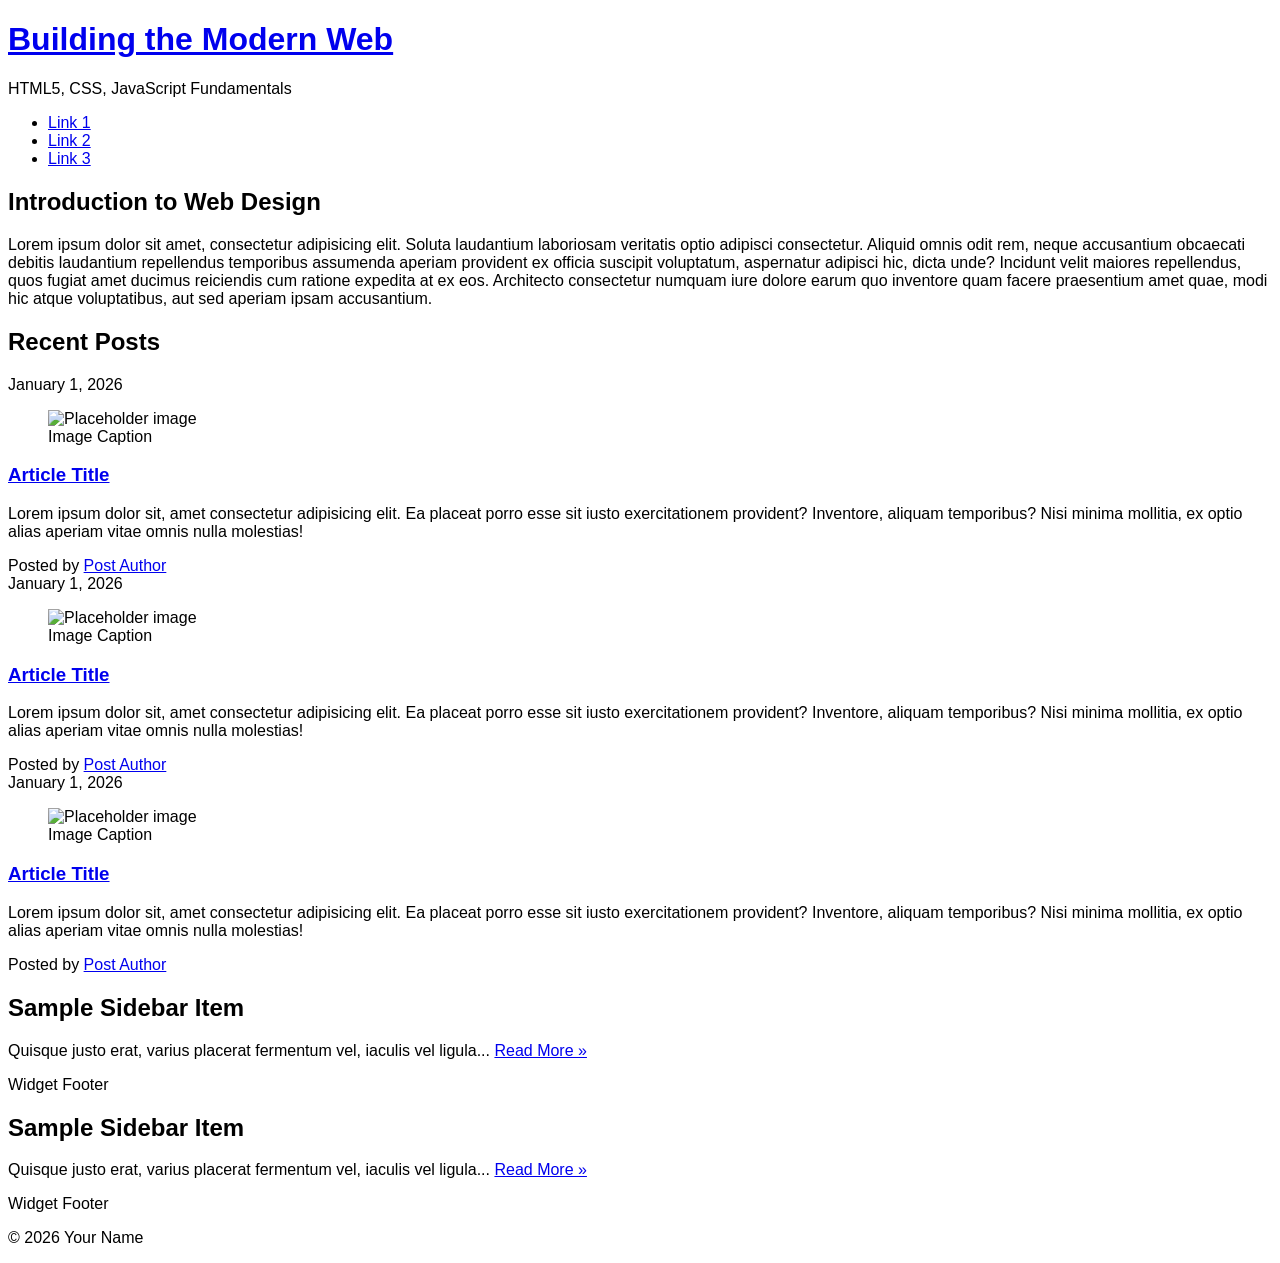
==== css-demo/index.html @ c875088e "Added css to homepage" ====
<!DOCTYPE html>
<html lang="en">

<head>
  <title>IFSC 11003 - Prototype</title>
  <meta charset="UTF-8" />
  <meta name="description" content="Keyword rich narrative on site purpose" />
  <meta name="author" content="Student Name" />
  <meta name="viewport" content="width=device-width, initial-scale=1" />

  <!-- Style Sheet -->
  <link href="assets/css/style.css" rel="stylesheet" />
</head>

<body>
  <a class="visually-hidden" href="#main-content">Skip to main content</a>
  <header class="primary">
    <h1><a href="index.html">Building the Modern Web</a></h1>
    <p class="subtitle">HTML5, CSS, JavaScript Fundamentals</p>
    <nav class="primary container" aria-label="Primary">
      <ul>
        <li><a href="#">Link 1</a></li>
        <li><a href="#">Link 2</a></li>
        <li><a href="#">Link 3</a></li>
      </ul>
    </nav>
  </header>

  <!-- Main landmark gives you a clean selector target for weeks 6–9 -->
  <main id="main-content" class="container">

    <section id="content">
      <h2>Introduction to Web Design</h2>
      <p>
        Lorem ipsum dolor sit amet, consectetur adipisicing elit. Soluta laudantium laboriosam veritatis optio adipisci consectetur. Aliquid omnis odit rem, neque accusantium obcaecati debitis laudantium repellendus temporibus assumenda aperiam provident ex officia suscipit voluptatum, aspernatur adipisci hic, dicta unde? Incidunt velit maiores repellendus, quos fugiat amet ducimus reiciendis cum ratione expedita at ex eos. Architecto consectetur numquam iure dolore earum quo inventore quam facere praesentium amet quae, modi hic atque voluptatibus, aut sed aperiam ipsam accusantium.
      </p>
    </section>

    <section id="blog" aria-labelledby="recent-posts">
      <h2 id="recent-posts">Recent Posts</h2>

      <article class="post">
        <header>
          <time class="post-date" datetime="2026-01-01">January 1, 2026</time>

          <figure>
            <img src="https://placehold.co/300x200" alt="Placeholder image" />
            <figcaption>Image Caption</figcaption>
          </figure>

          <h3><a href="#" rel="bookmark">Article Title</a></h3>
        </header>

        <p>
          Lorem ipsum dolor sit, amet consectetur adipisicing elit. Ea placeat porro esse sit iusto exercitationem provident? Inventore, aliquam temporibus? Nisi minima mollitia, ex optio alias aperiam vitae omnis nulla molestias!
        </p>

        <footer class="post-meta">
          Posted by <a href="#">Post Author</a>
        </footer>
      </article>

      <article class="post">
        <header>
          <time class="post-date" datetime="2026-01-01">January 1, 2026</time>

          <figure>
            <img src="https://placehold.co/300x200" alt="Placeholder image" />
            <figcaption>Image Caption</figcaption>
          </figure>

          <h3><a href="#" rel="bookmark">Article Title</a></h3>
        </header>

        <p>
          Lorem ipsum dolor sit, amet consectetur adipisicing elit. Ea placeat porro esse sit iusto exercitationem provident? Inventore, aliquam temporibus? Nisi minima mollitia, ex optio alias aperiam vitae omnis nulla molestias!
        </p>

        <footer class="post-meta">
          Posted by <a href="#">Post Author</a>
        </footer>
      </article>

      <article class="post">
        <header>
          <time class="post-date" datetime="2026-01-01">January 1, 2026</time>

          <figure>
            <img src="https://placehold.co/300x200" alt="Placeholder image" />
            <figcaption>Image Caption</figcaption>
          </figure>

          <h3><a href="#" rel="bookmark">Article Title</a></h3>
        </header>

        <p>
Lorem ipsum dolor sit, amet consectetur adipisicing elit. Ea placeat porro esse sit iusto exercitationem provident? Inventore, aliquam temporibus? Nisi minima mollitia, ex optio alias aperiam vitae omnis nulla molestias!
        </p>

        <footer class="post-meta">
          Posted by <a href="#">Post Author</a>
        </footer>
      </article>

    </section>

  </main>
  <aside aria-label="Sidebar">
    <div class="container">

      <article class="widget">
        <header>
          <h2>Sample Sidebar Item</h2>
        </header>

        <p>
          Quisque justo erat, varius placerat fermentum vel, iaculis vel ligula...
          <a href="#">Read More &raquo;</a>
        </p>

        <footer>Widget Footer</footer>
      </article>

      <article class="widget">
        <header>
          <h2>Sample Sidebar Item</h2>
        </header>

        <p>
          Quisque justo erat, varius placerat fermentum vel, iaculis vel ligula...
          <a href="#">Read More &raquo;</a>
        </p>

        <footer>Widget Footer</footer>
      </article>

    </div>
  </aside>

  <footer class="primary">
    <p>&copy; 2026 Your Name</p>
  </footer>

</body>

</html>
---- css-demo/assets/css/style.css ----
/* ---------------Box Sizing----------------- */
html {
  box-sizing: border-box;
}
*,
*:before,
*:after {
  box-sizing: inherit;
}
 
 
/* Skip link utility: hidden until focused */
.visually-hidden {
  border: 0;
  clip: rect(0, 0, 0, 0);
  height: 1px;
  margin: -1px;
  overflow: hidden;
  padding: 0;
  position: absolute;
  white-space: nowrap;
  width: 1px;
}

body{
    font-family: Helvetica Neue,Helvetica,Arial,sans-serif; 
}
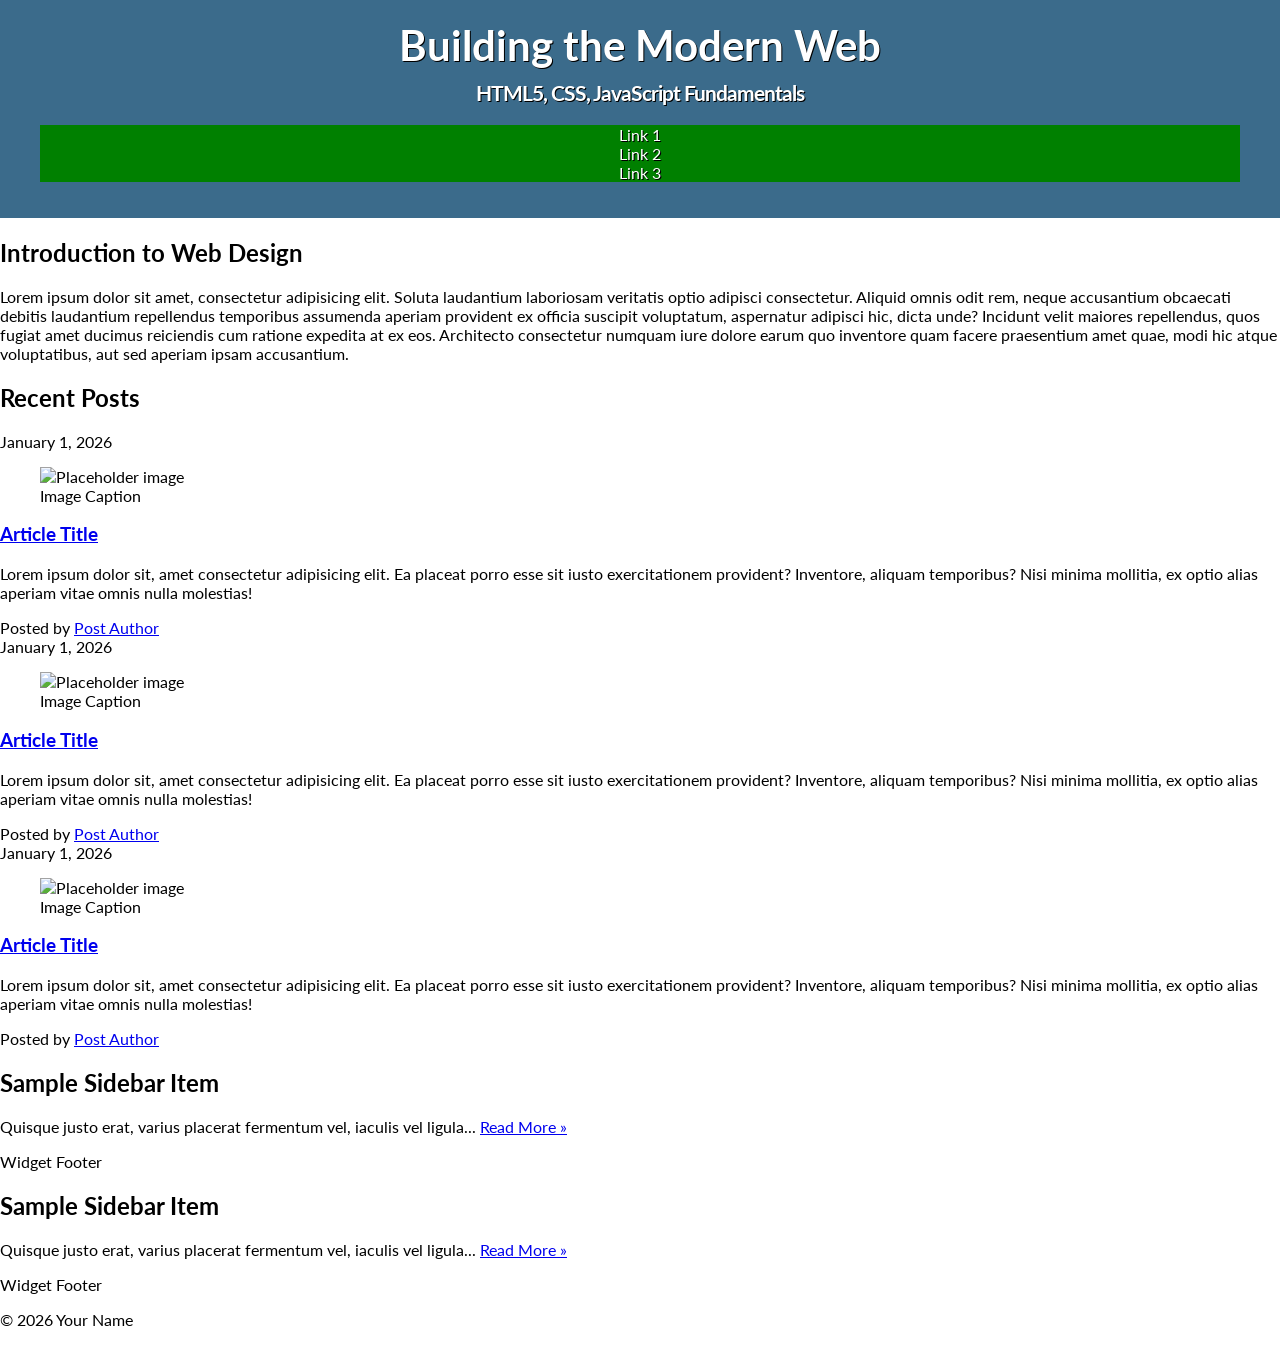
==== commit 492f0874: "Started css demo" ====
--- a/css-demo/index.html
+++ b/css-demo/index.html
@@ -10,6 +10,9 @@
 
   <!-- Style Sheet -->
   <link href="assets/css/style.css" rel="stylesheet" />
+  <link rel="preconnect" href="https://fonts.googleapis.com">
+  <link rel="preconnect" href="https://fonts.gstatic.com" crossorigin>
+  <link href="https://fonts.googleapis.com/css2?family=Lato:ital,wght@0,100;0,300;0,400;0,700;0,900;1,100;1,300;1,400;1,700;1,900&display=swap" rel="stylesheet">
 </head>
 
 <body>
--- a/css-demo/assets/css/style.css
+++ b/css-demo/assets/css/style.css
@@ -7,8 +7,7 @@
 *:after {
   box-sizing: inherit;
 }
- 
- 
+
 /* Skip link utility: hidden until focused */
 .visually-hidden {
   border: 0;
@@ -22,6 +21,53 @@
   width: 1px;
 }
 
-body{
-    font-family: Helvetica Neue,Helvetica,Arial,sans-serif; 
-}+body {
+  font-family: "Lato", sans-serif;
+  margin: 0;
+}
+
+header.primary {
+  background-color: #3b6b8b;
+  color: #ffffff;
+  text-align: center;
+  text-shadow: 1px 1px #000000;
+  padding: 40px;
+  /* Longform */
+  padding-top: 40px;
+  padding-right: 40px;
+  padding-bottom: 40px;
+  padding-left: 40px;
+  /* T/R/B/L */
+  padding: 40px 40px 20px 40px;
+  /* T/B | L/R */
+  padding: 20px 40px;
+}
+
+header.primary a {
+  color: #ffffff;
+  text-decoration: none;
+}
+
+header.primary h1 {
+  font-size: 2.6rem;
+  margin: 0;
+}
+
+header.primary p.subtitle {
+  font-size: 1.3rem;
+  font-weight: bold;
+  /* top | l/r | Bottom */
+  margin: 10px 0 20px;
+  letter-spacing: -1px;
+}
+
+nav.primary ul {
+  background: red;
+  padding: 0;
+}
+nav.primary ul li {
+  background: green;
+  list-style-type: none;
+}
+nav.primary ul li a {
+}
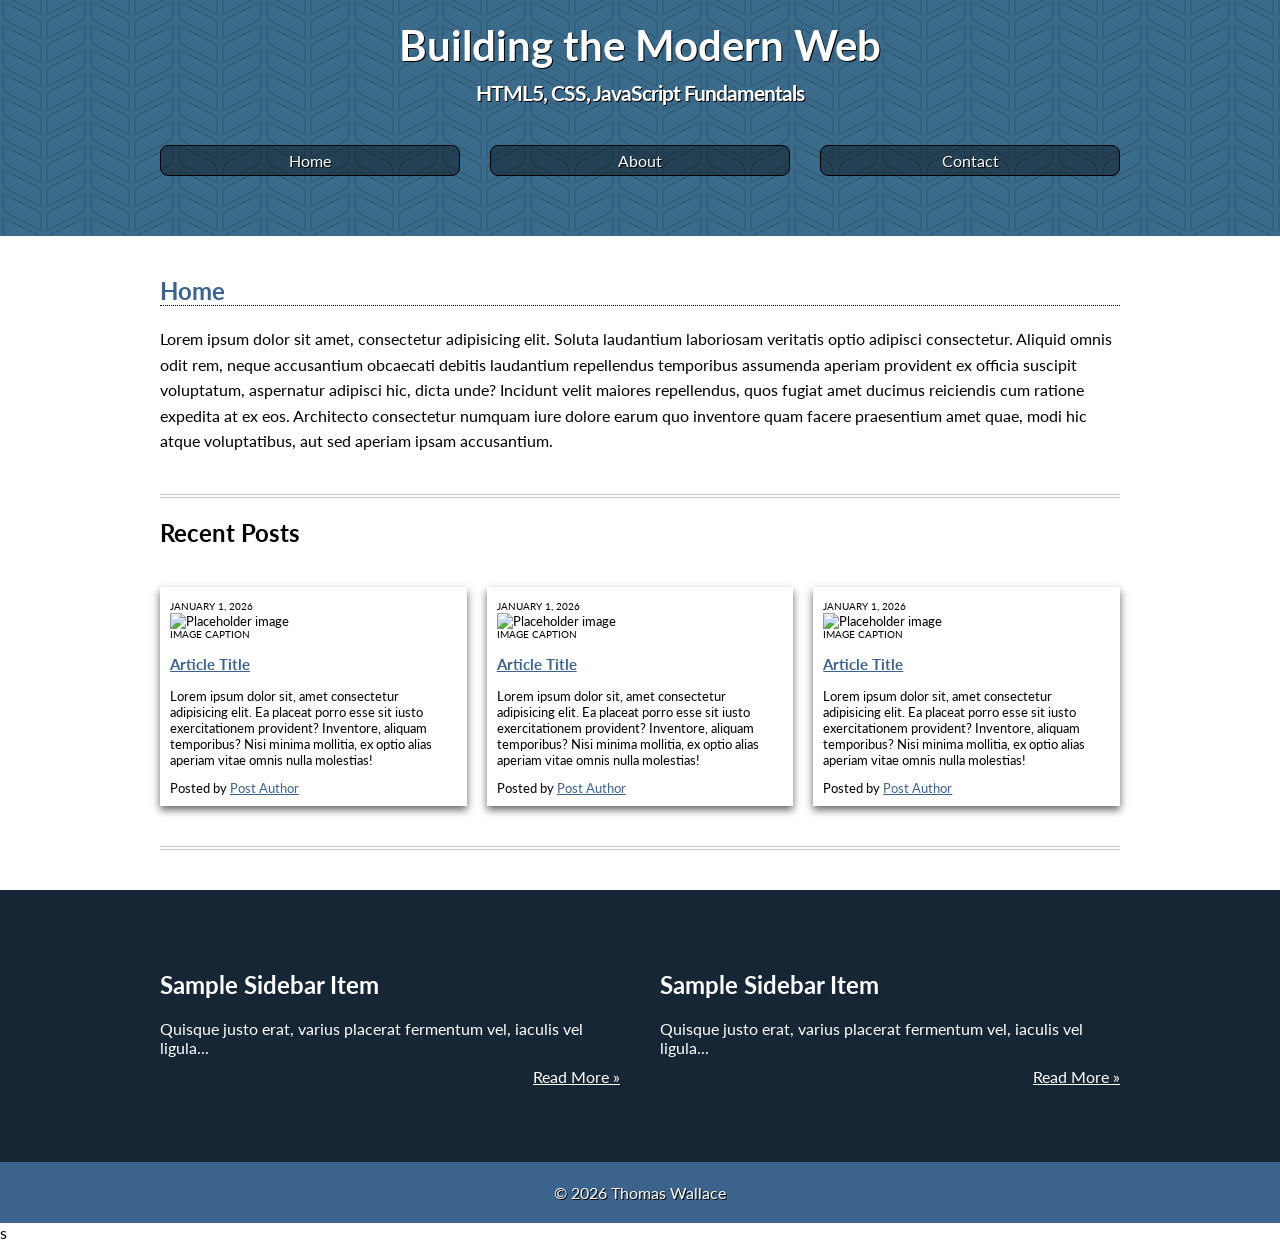
==== commit 96ade589: "added project draft final" ====
--- a/css-demo/index.html
+++ b/css-demo/index.html
@@ -22,9 +22,9 @@
     <p class="subtitle">HTML5, CSS, JavaScript Fundamentals</p>
     <nav class="primary container" aria-label="Primary">
       <ul>
-        <li><a href="#">Link 1</a></li>
-        <li><a href="#">Link 2</a></li>
-        <li><a href="#">Link 3</a></li>
+        <li><a href="index.html">Home</a></li>
+        <li><a href="about.html">About</a></li>
+        <li><a href="contact.html">Contact</a></li>
       </ul>
     </nav>
   </header>
@@ -33,7 +33,7 @@
   <main id="main-content" class="container">
 
     <section id="content">
-      <h2>Introduction to Web Design</h2>
+      <h2>Home</h2>
       <p>
         Lorem ipsum dolor sit amet, consectetur adipisicing elit. Soluta laudantium laboriosam veritatis optio adipisci consectetur. Aliquid omnis odit rem, neque accusantium obcaecati debitis laudantium repellendus temporibus assumenda aperiam provident ex officia suscipit voluptatum, aspernatur adipisci hic, dicta unde? Incidunt velit maiores repellendus, quos fugiat amet ducimus reiciendis cum ratione expedita at ex eos. Architecto consectetur numquam iure dolore earum quo inventore quam facere praesentium amet quae, modi hic atque voluptatibus, aut sed aperiam ipsam accusantium.
       </p>
@@ -141,9 +141,9 @@
   </aside>
 
   <footer class="primary">
-    <p>&copy; 2026 Your Name</p>
+    <p>&copy; 2026 Thomas Wallace</p>
   </footer>
 
-</body>
+</body>s
 
 </html>
--- a/css-demo/assets/css/style.css
+++ b/css-demo/assets/css/style.css
@@ -6,6 +6,11 @@
 *:before,
 *:after {
   box-sizing: inherit;
+}
+
+/* ---------------Responsive Images----------------- */
+img {
+  max-width: 100%;
 }
 
 /* Skip link utility: hidden until focused */
@@ -21,11 +26,44 @@
   width: 1px;
 }
 
+/* ---------------Utility Classes----------------- */
+
+.container {
+  width: 80vw;
+  max-width: 960px;
+  margin: 40px auto;
+}
+
+.img-left {
+  float: left;
+  border: 1px solid #c0c0c0;
+  padding: 5px;
+  margin: 10px 20px 10px 0;
+}
+
+.img-right {
+  float: right;
+  border: 1px solid #c0c0c0;
+  padding: 5px;
+  margin: 10px 0 10px 20px;
+}
+
+.img-center {
+  display: block;
+  margin: 20px auto;
+  border: 1px solid #c0c0c0;
+  padding: 5px;
+}
+
+/* ---------------Global styles----------------- */
 body {
   font-family: "Lato", sans-serif;
   margin: 0;
 }
 
+#page-about header.primary{
+  background-color: red;
+}
 header.primary {
   background-color: #3b6b8b;
   color: #ffffff;
@@ -41,6 +79,8 @@
   padding: 40px 40px 20px 40px;
   /* T/B | L/R */
   padding: 20px 40px;
+background-image: url("data:image/svg+xml,%3Csvg xmlns='http://www.w3.org/2000/svg' width='88' height='24' viewBox='0 0 88 24'%3E%3Cg fill-rule='evenodd'%3E%3Cg id='autumn' fill='%23000000' fill-opacity='0.1'%3E%3Cpath d='M10 0l30 15 2 1V2.18A10 10 0 0 0 41.76 0H39.7a8 8 0 0 1 .3 2.18v10.58L14.47 0H10zm31.76 24a10 10 0 0 0-5.29-6.76L4 1 2 0v13.82a10 10 0 0 0 5.53 8.94L10 24h4.47l-6.05-3.02A8 8 0 0 1 4 13.82V3.24l31.58 15.78A8 8 0 0 1 39.7 24h2.06zM78 24l2.47-1.24A10 10 0 0 0 86 13.82V0l-2 1-32.47 16.24A10 10 0 0 0 46.24 24h2.06a8 8 0 0 1 4.12-4.98L84 3.24v10.58a8 8 0 0 1-4.42 7.16L73.53 24H78zm0-24L48 15l-2 1V2.18A10 10 0 0 1 46.24 0h2.06a8 8 0 0 0-.3 2.18v10.58L73.53 0H78z'/%3E%3C/g%3E%3C/g%3E%3C/svg%3E");
+  
 }
 
 header.primary a {
@@ -62,12 +102,215 @@
 }
 
 nav.primary ul {
-  background: red;
   padding: 0;
+  display: flex;
+  flex-direction: row;
+  justify-content: center;
+  gap: 30px;
 }
 nav.primary ul li {
-  background: green;
   list-style-type: none;
-}
-nav.primary ul li a {
-}
+  flex: 1;
+}
+nav.primary ul li a:link {
+  background-color: rgba(0, 0, 0, 0.4);
+  padding: 5px 7.5px;
+  display: block;
+  border: 1px solid #000;
+  border-radius: 8px;
+  transition: 0.3s;
+}
+
+nav.primary ul li a:hover {
+  background-color: rgba(0, 0, 0, 0.8);
+}
+
+#content h2 {
+  color: #3b638b;
+  border-bottom: 1px dotted #000;
+}
+
+#content p {
+  line-height: 1.6;
+}
+
+#blog {
+  display: flex;
+  flex-direction: row;
+  justify-content: space-between;
+  flex-wrap: wrap;
+  gap: 20px;
+  padding-bottom: 40px;
+  margin-bottom: 40px;
+  border-bottom: 4px double #ccc;
+  margin-top: 40px;
+  border-top: 4px double #ccc;
+}
+
+#blog figure {
+  margin: 0;
+}
+
+#blog .post {
+  box-shadow: 0 4px 8px rgba(0, 0, 0, 0.6);
+  padding: 10px;
+  font-size: 0.8rem;
+  flex: 1;
+}
+
+#blog h2 {
+  flex: 0 0 100%;
+}
+
+#blog time.post-date,
+#blog figcaption {
+  text-transform: uppercase;
+  font-size: 0.6rem;
+}
+
+#blog a {
+  color: #3b638b;
+}
+
+#practice h2 {
+  color: #3b638b;
+  border-bottom: 1px dotted #cccccc;
+}
+
+#practice h3 {
+  border-left: 7.5px solid #3b638b;
+  padding: 5px 0 5px 10px;
+}
+
+#practice a:link,
+#practice a:visited {
+  color: #3b638b;
+}
+
+#practice {
+  line-height: 1.6;
+}
+
+#practice table {
+  border: 1px solid #cccccc;
+  width: 100%;
+  border-collapse: collapse;
+}
+#practice caption {
+  font-weight: bold;
+  margin: 10px;
+  font-size: 1.3rem;
+}
+#practice th {
+  background-color: #172635;
+  color:#ffffff;
+  padding:7.5px;
+}
+#practice tr {
+}
+
+#practice tr:nth-child(even){
+background-color: rgba(0, 0, 0, 0.1); 
+}
+
+#practice tr:hover{
+  background-color: rgba(0, 0, 0, 0.3); 
+}
+
+#practice td:nth-child(n+2){
+  text-align:right;
+}
+
+#practice td {
+  border: 1px solid #cccccc;
+  padding:5px;
+}
+
+#practice ol{
+  list-style-type:lower-roman;
+}
+
+#practice ul ul li:nth-child(2){
+    color:red;
+}
+
+#practice dl{}
+#practice dt{
+  font-weight:bold;
+
+}
+#practice dd{
+margin:0;
+}
+
+dd + dt{
+ margin-top:20px;
+}
+
+#practice blockquote{
+  border: 4px double #c0c0c0;
+  padding:20px 40px;
+  margin:40px 80px;
+  border-radius:30px 0;
+  background-color: #3b638b;
+  color:#fff;
+  text-shadow:1px 1px #000;
+}
+
+#practice blockquote cite{
+  display:block;
+  text-align:right;
+  margin-top:20px;
+  font-size:.7rem;
+}
+
+aside[aria-label="Sidebar"] {
+  background-color: #172635;
+  color: #ffffff;
+  padding: 20px 0;
+}
+
+aside div.container {
+  display: flex;
+  flex-direction: row;
+  justify-content: center;
+  gap: 40px;
+}
+
+aside div.container a:last-child {
+  display: block;
+  margin-top: 10px;
+  text-align: right;
+}
+aside div.container a {
+  color: #ffffff;
+}
+
+aside .widget footer {
+  display: none;
+}
+
+footer.primary {
+  background-color: #3b638b;
+  padding: 5px;
+  color: #ffffff;
+  text-align: center;
+  text-shadow: 1px 1px #000000;
+}
+
+/* --------- Media Queries ----------- */
+
+@media screen and (max-width: 500px) {
+  nav.primary ul {
+    flex-direction: column;
+    gap: 10px;
+  }
+
+  .container {
+    width: 90vw;
+  }
+
+  #blog {
+    flex-direction: column;
+  }
+}
